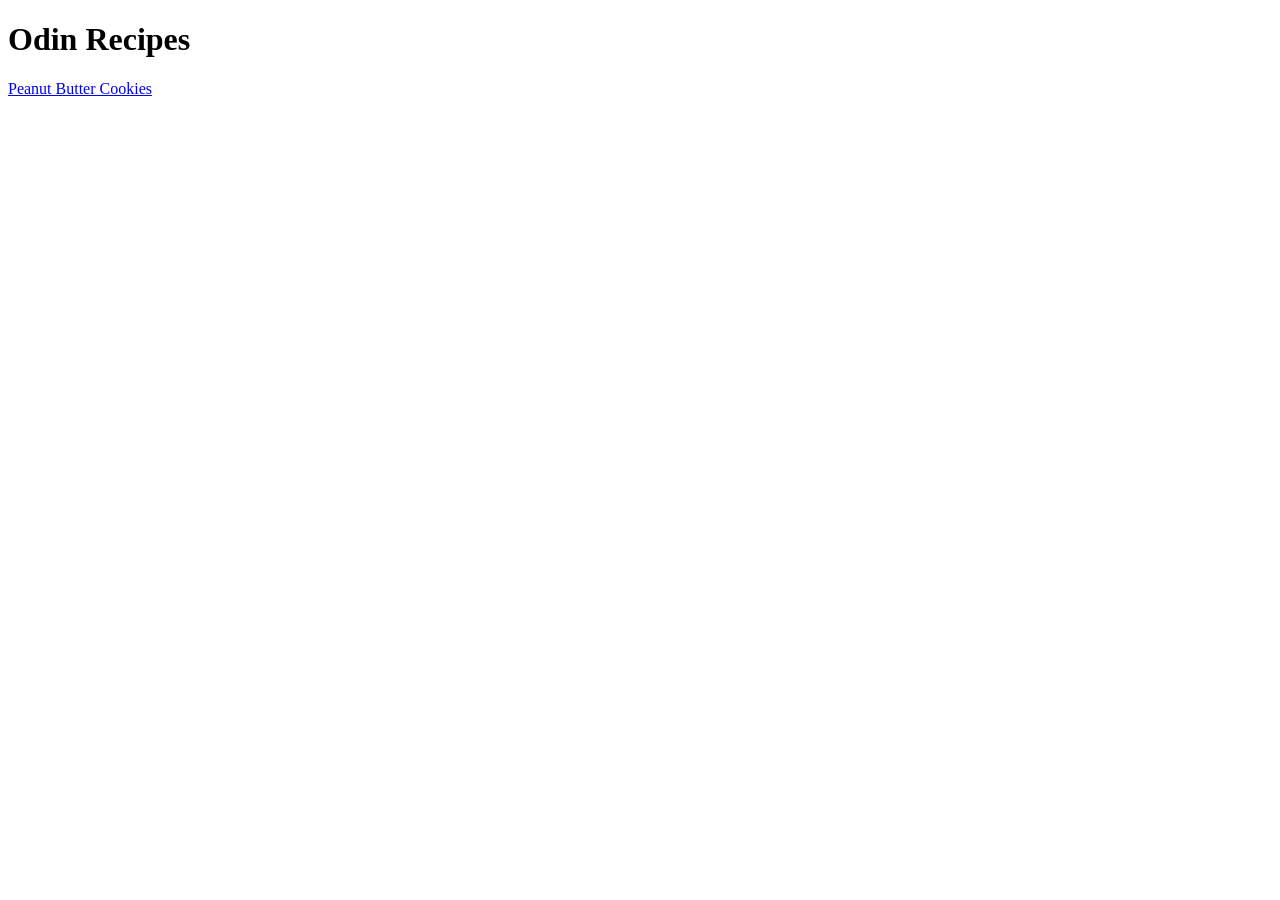
==== index.html @ a954cbf8 "Add peanut butter recipe Navigation links in home page and peanut butter recipe page linked together" ====
<!DOCTYPE html>
<html lang="en">
  <head>
    <meta charset="UTF-8">
    <title>Recipes</title>
  </head>
  <body>
    <h1>Odin Recipes</h1>
    <a href="./recipes/pbcookies.html">Peanut Butter Cookies</a>
  </body>
</html>
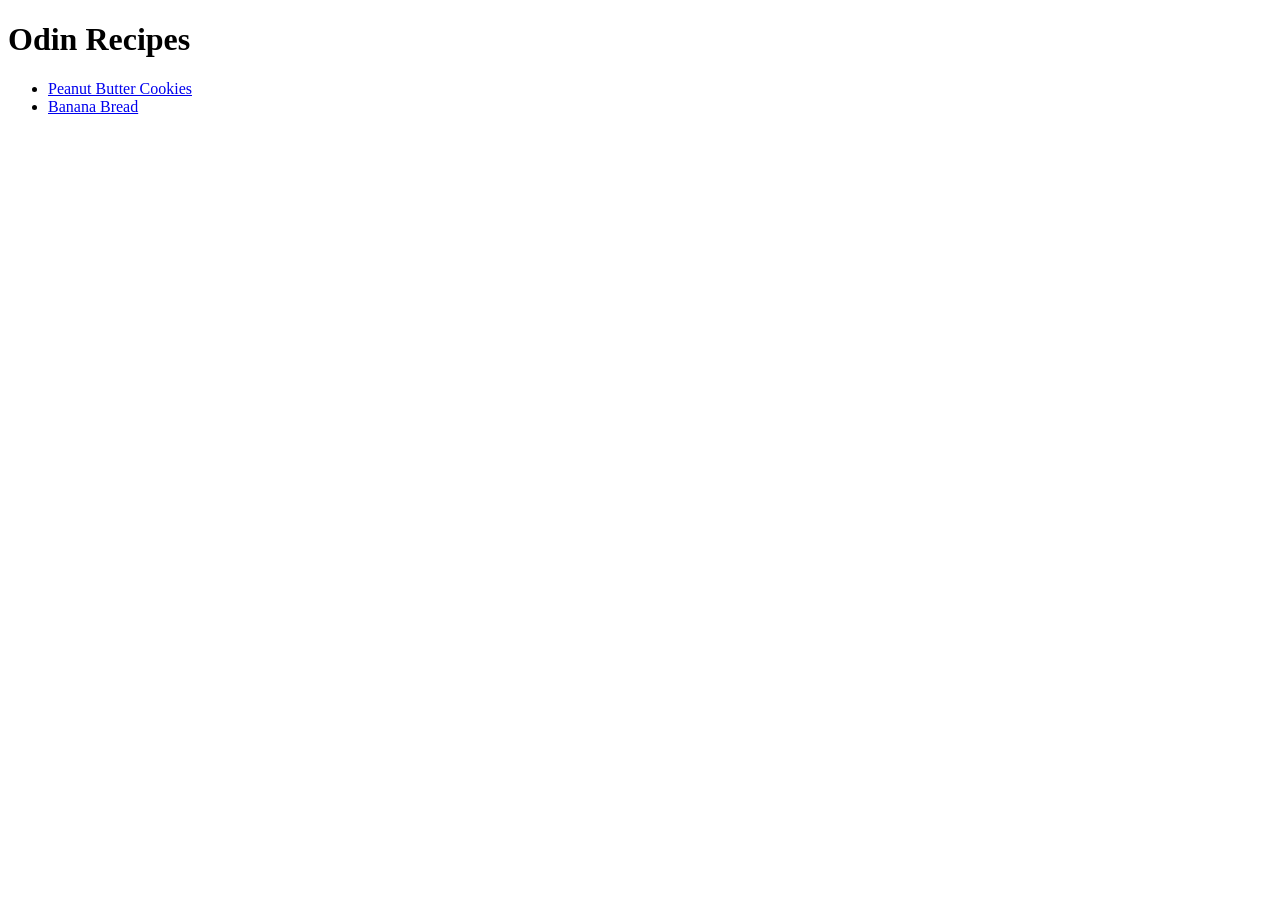
==== commit eb31a29c: "Put recipe links in unordered list" ====
--- a/index.html
+++ b/index.html
@@ -6,6 +6,9 @@
   </head>
   <body>
     <h1>Odin Recipes</h1>
-    <a href="./recipes/pbcookies.html">Peanut Butter Cookies</a>
+    <ul>
+      <li><a href="./recipes/pbcookies.html">Peanut Butter Cookies</a></li>
+      <li><a href="./recipes/bananabread.html">Banana Bread</a></li>
+    </ul>
   </body>
 </html>
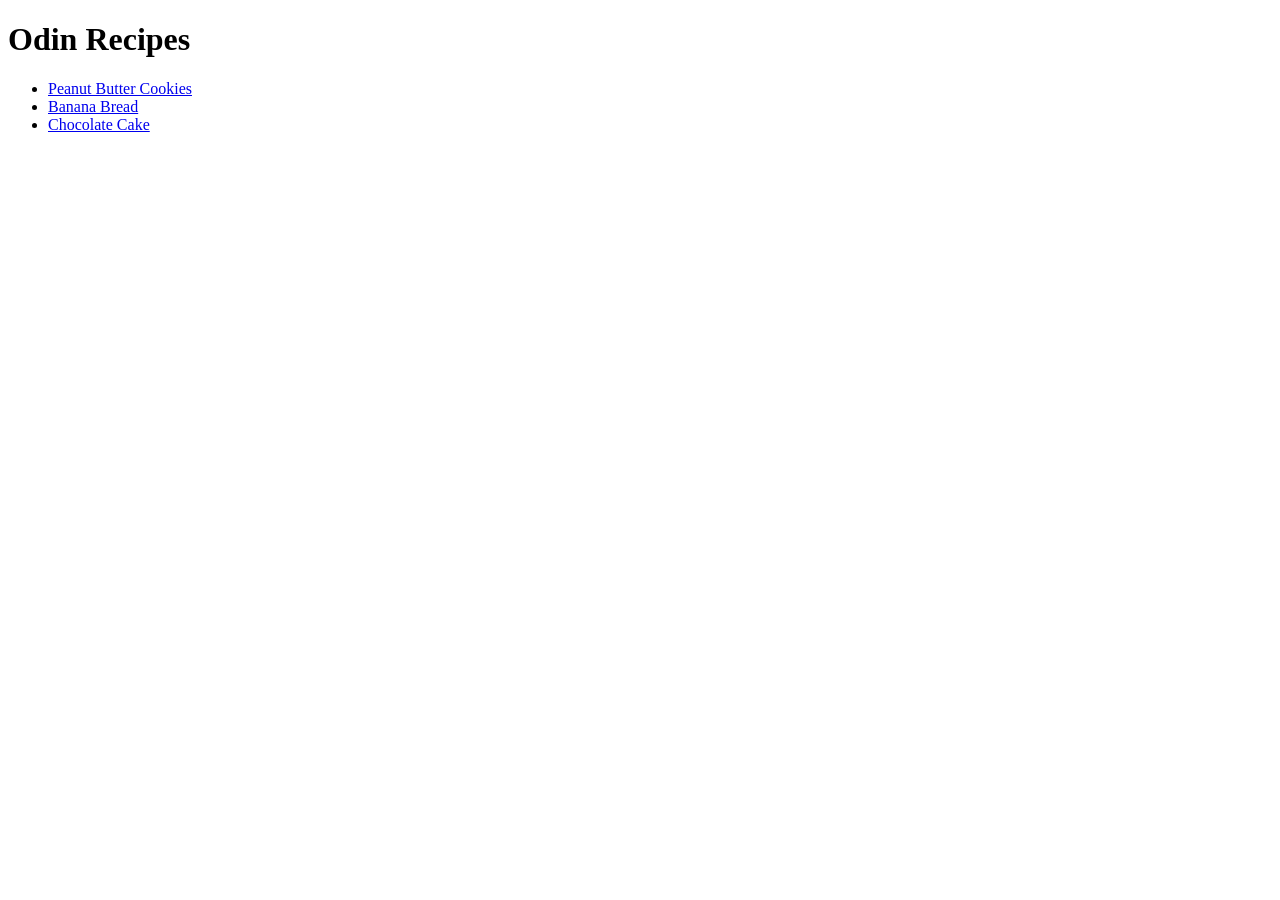
==== commit d31ba4ae: "Add chocolate cake page Added navigation link for chocolate cake and home page and added the chocola" ====
--- a/index.html
+++ b/index.html
@@ -9,6 +9,7 @@
     <ul>
       <li><a href="./recipes/pbcookies.html">Peanut Butter Cookies</a></li>
       <li><a href="./recipes/bananabread.html">Banana Bread</a></li>
+      <li><a href="./recipes/chocolatecake.html">Chocolate Cake</a></li>
     </ul>
   </body>
 </html>
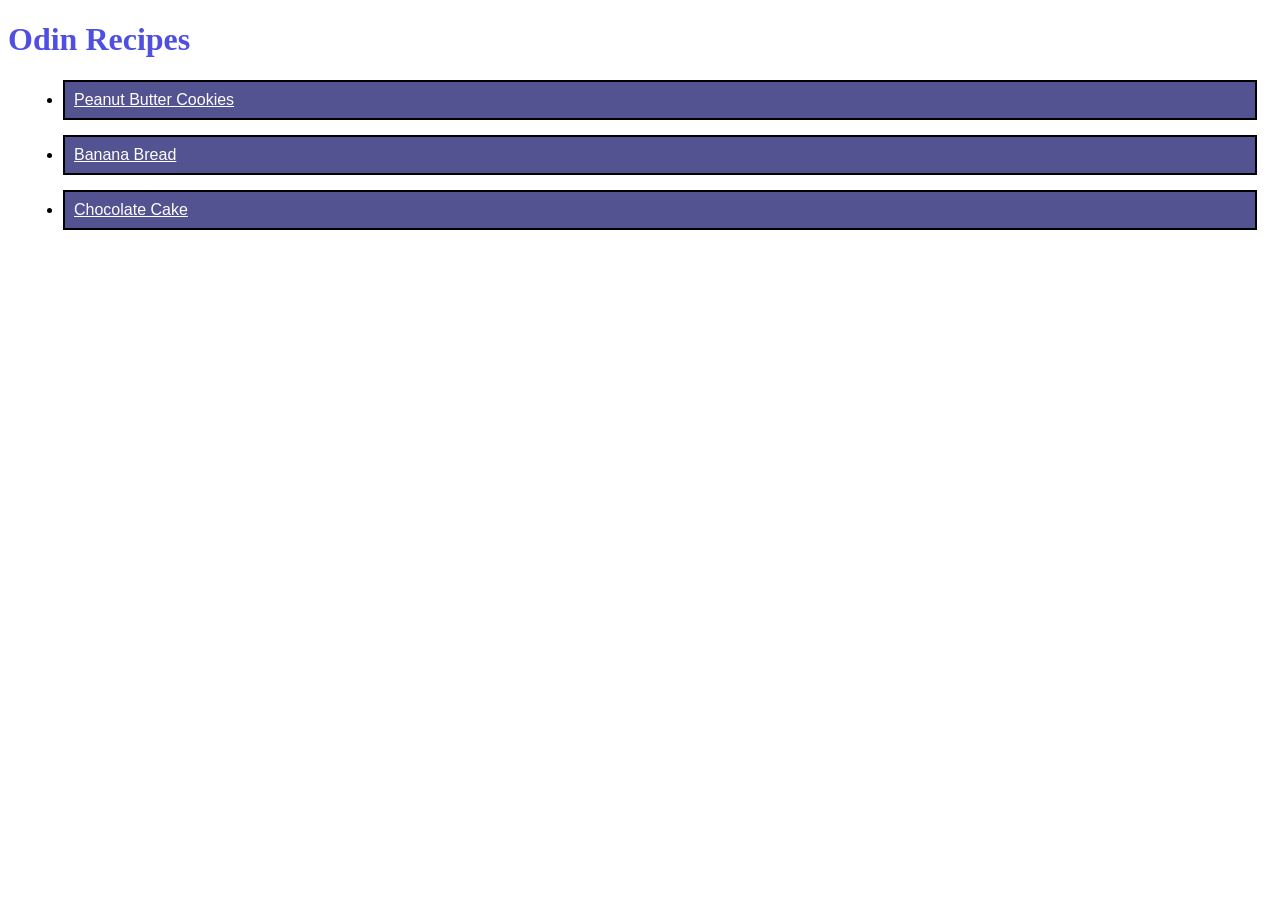
==== commit 41b805b4: "Add CSS CSS added to all the webpages" ====
--- a/index.html
+++ b/index.html
@@ -3,6 +3,7 @@
   <head>
     <meta charset="UTF-8">
     <title>Recipes</title>
+    <link rel="stylesheet" href="./css/styles.css">
   </head>
   <body>
     <h1>Odin Recipes</h1>
--- a/css/styles.css
+++ b/css/styles.css
@@ -0,0 +1,21 @@
+* {
+  box-sizing: border-box;
+}
+
+h1 {
+  font-family: "Times New Roman", Verdana, Geneva, Tahoma, sans-serif;
+  color: rgb(79, 79, 225);
+}
+
+a {
+  font-family: Arial, Helvetica, sans-serif;
+  color: white;
+}
+
+li {
+  margin: 15px;
+  padding: 9px;
+  background-color: rgb(83, 83, 145);
+  border: 2px solid black;
+}
+
